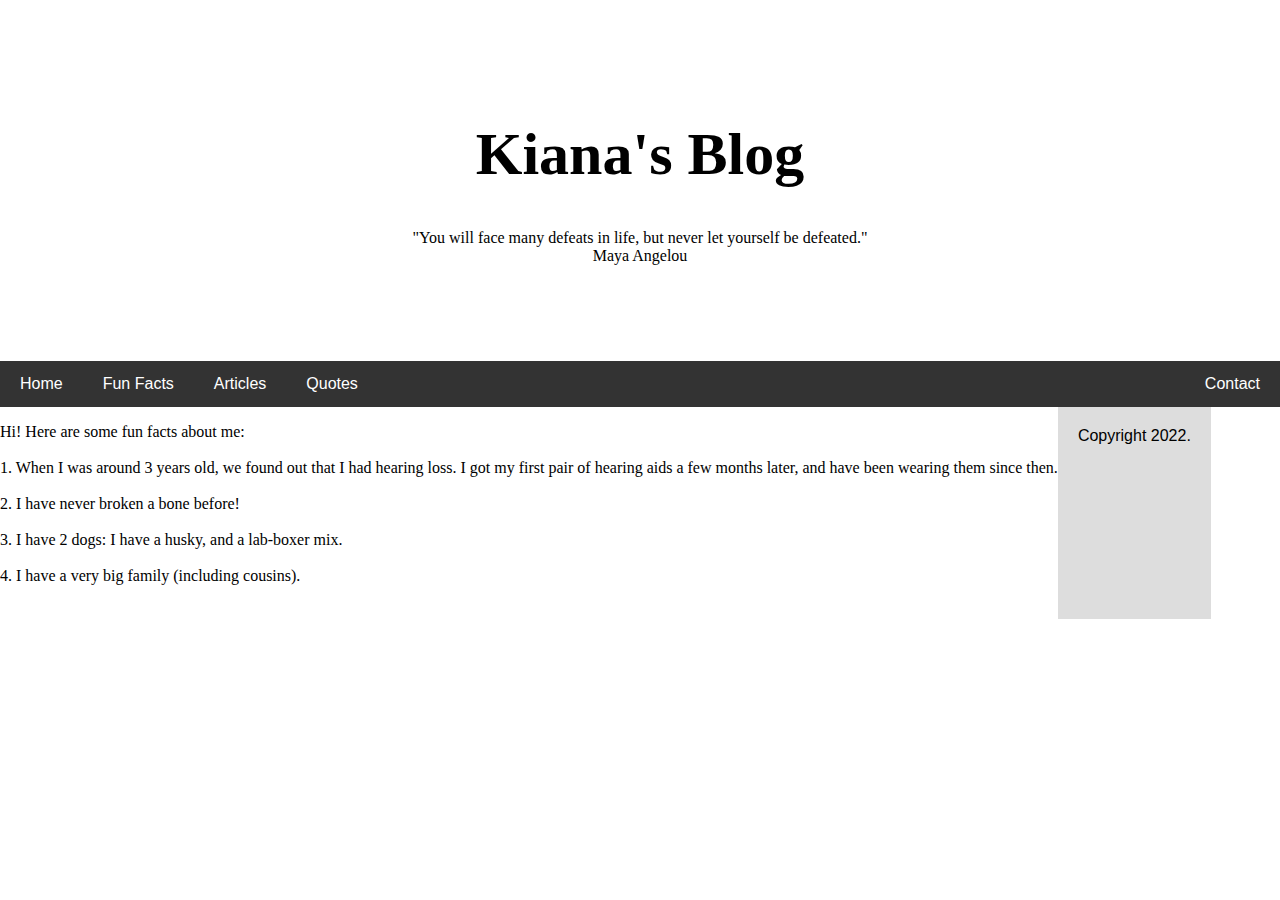
==== funfact.html @ e4e85576 "Update funfact.html" ====
<!DOCTYPE html>
<html lang="en">
  <head>
    <meta chartset="UTF-8">
    <meta name="viewport" content="width=device-width, initial-scale=1">
    <link rel="stylesheet" type="text/css" href="style.css">
  </head>

  <body>
     <div class="header">
    <h1>
    Kiana's Blog
    </h1>
    <p>
    "You will face many defeats in life, but never let  yourself be defeated." 
    <br>
    Maya Angelou
    </p>
     </div>
     
    <div class="navbar">
      <a href="index.html">Home</a>
      <a href="funfact.html">Fun Facts</a>
      <a href="#">Articles</a>
      <a href="#">Quotes</a>
      <a href="#" class="right">Contact</a>
    </div>
    
    <div class="row">
      <p>
      Hi! Here are some fun facts about me:
      <br>
      <br>
     1.  When I was around 3 years old, we found out that I had hearing loss. I got my first pair of hearing aids a few months later, and have been wearing them since then. 
     <br>
     <br>
     2. I have never broken a bone before! 
     <br>
     <br>
     3. I have 2 dogs: I have a husky, and a lab-boxer mix. 
     <br>
     <br>
     4. I have a very big family (including cousins). 
     <br>
     <br>
      </p>
     
     
     
     
    <div class="footer">
    Copyright 2022.
    </div>
    </div>
  </body>
</html>
---- style.css ----
*{
  box-sizing: border-box;
}

body{
  font-family: Arial, sans-serif; 
  margin: 0;
}
p {
  font-family: serif;
}

.header{
  padding: 80px;
  text-align: center;
  background-image: url("https://media.istockphoto.com/vectors/heart-pattern-vector-id638730224?k=20&m=638730224&s=612x612&w=0&h=1F6xGWRZttYzpH26gb0-pKiDFH_0Z6Jd3cgI5sBoFaA=");
}

.header h1{
  font-size: 60px;
  font-family: Brush Script MT;
}

.navbar{
  overflow: hidden;
  background-color:#333;
}
.navbar a {
  float: left;
  display: block;
  color:white;
  text-align: center;
  padding: 14px 20px;
  text-decoration: none;
}

.navbar a.right{
  float: right;
}

.navbar a:hover{
  background-color:#ddd;
  color: black;
}

.row {
  display: -ms-flexbox;
  display: flex;
  -ms-flex-wrap: wrap;
  flex-wrap: wrap;
}

.side{
  -ms-flex: 30%;
  flex:30%;
  background-color:#f1f1f1;
  padding:20px;
}

.main{
  -ms-flex:70%;
  flex: 70%;
  background-color: white;
  padding:20px;

}

.footer {
  padding:20px;
  text-align:center;
  background:#ddd;
}

@media screen and (max-width:700px){
  .row{
    flex-direction:column;
  }
}

@media screen and (max-width:400px){
  .navbar a{
    float:none;
    width:100%;
  }
}
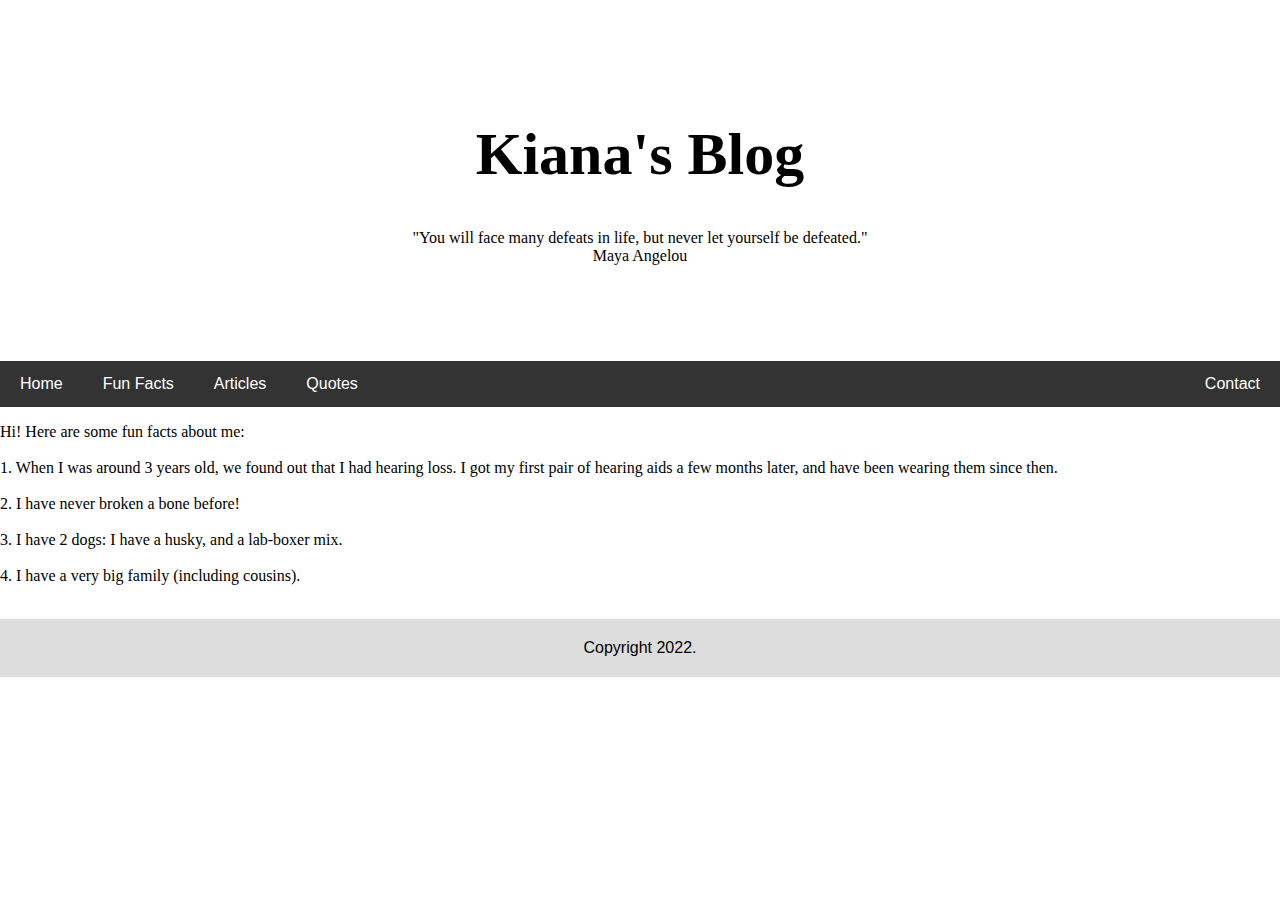
==== commit e31e6b5b: "Update funfact.html" ====
--- a/funfact.html
+++ b/funfact.html
@@ -48,9 +48,10 @@
      
      
      
+    
+    </div>
     <div class="footer">
     Copyright 2022.
     </div>
-    </div>
   </body>
 </html>
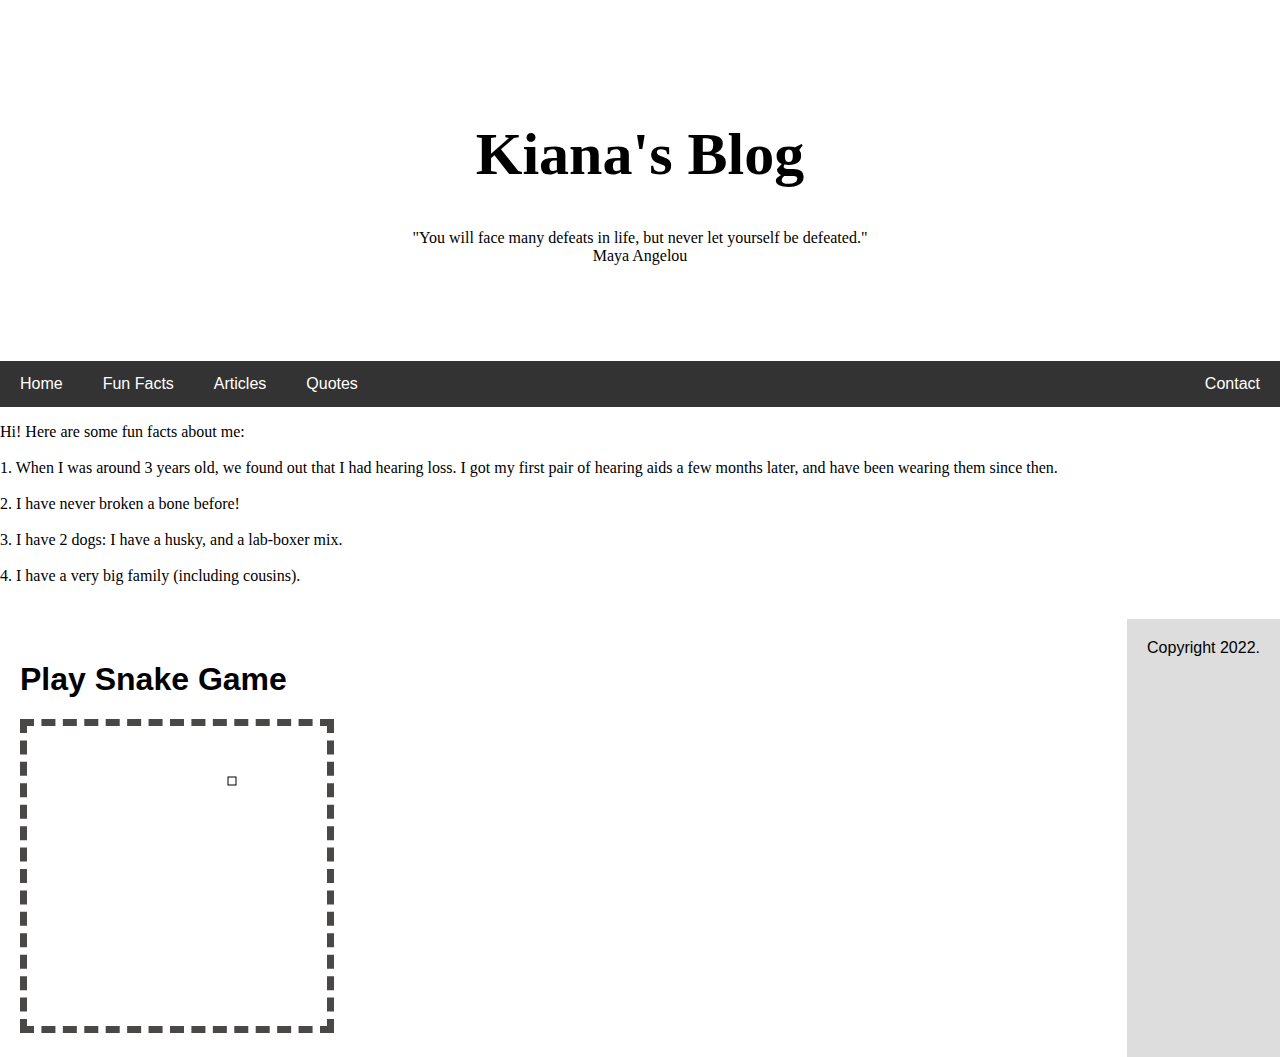
==== commit 23d1f7b5: "Update funfact.html" ====
--- a/funfact.html
+++ b/funfact.html
@@ -4,9 +4,113 @@
     <meta chartset="UTF-8">
     <meta name="viewport" content="width=device-width, initial-scale=1">
     <link rel="stylesheet" type="text/css" href="style.css">
+    <script type = "text/javascript">
+    
+    function play_game() {
+      var level = 160;
+      var rect_w = 45;
+      var rect_h = 30;
+      var inc_score = 50;
+      var snake_color = "#0520A5";
+      var ctx;
+      var tn = [];
+      var x_dir = [-1, 0, 1, 0];
+      var y_dir = [0, -1, 0, 1];
+      var queue = [];
+      var food = 1;
+      var map = [];
+      var MR = Math.random;
+      var X = 5 + (MR() * (rect_w - 10)) | 0;
+      var Y = 5 + (MR() * (rect_h - 10)) | 0;
+      var direction = MR() * 3 | 0;
+      var interval = 0;
+      var score = 0;
+      var sum = 0,
+        easy = 0;
+      var i, dir;
+
+      var c = document.getElementById('playArea');
+      ctx = c.getContext('2d');
+
+      for (i = 0; i < rect_w; i++) {
+        map[i] = [];
+      }
+
+      function random_snake() {
+        var x, y;
+        do {
+          x = MR() * rect_w | 0;
+          y = MR() * rect_h | 0;
+        }
+        while (map[x][y]);
+        map[x][y] = 1;
+        ctx.fillStyle = snake_color;
+        ctx.strokeRect(x * 10 + 1, y * 10 + 1, 8, 8);
+      }
+      // Default somewhere placement
+      random_snake();
+
+      function set_game_speed() {
+        if (easy) {
+          X = (X + rect_w) % rect_w;
+          Y = (Y + rect_h) % rect_h;
+        }
+        --inc_score;
+        if (tn.length) {
+          dir = tn.pop();
+          if ((dir % 2) !== (direction % 2)) {
+            direction = dir;
+          }
+        }
+        if ((easy || (0 <= X && 0 <= Y && X < rect_w && Y < rect_h)) && 2 !== map[X][Y]) {
+          if (1 === map[X][Y]) {
+            score += Math.max(5, inc_score);
+            inc_score = 50;
+            random_snake();
+            food++;
+          }
+
+          ctx.fillRect(X * 10, Y * 10, 9, 9);
+          map[X][Y] = 2;
+          queue.unshift([X, Y]);
+          X += x_dir[direction];
+          Y += y_dir[direction];
+          if (food < queue.length) {
+            dir = queue.pop()
+            map[dir[0]][dir[1]] = 0;
+            ctx.clearRect(dir[0] * 10, dir[1] * 10, 10, 10);
+          }
+        } else if (!tn.length) {
+          var show_score = document.getElementById("show");
+          show_score.innerHTML = "You lose!<br /> <u>Your Score:</u> <b>" + score + "</b><br><br> Want to try again?<br><br><input type='button' value='Play Again' onclick='window.location.reload();' />";
+          document.getElementById("playArea").style.display = 'none';
+          window.clearInterval(interval);
+        }
+      }
+      interval = window.setInterval(set_game_speed, level);
+      document.onkeydown = function(e) {
+        var code = e.keyCode - 37;
+        if (0 <= code && code < 4 && code !== tn[0]) {
+          tn.unshift(code);
+        } else if (-5 == code) {
+          if (interval) {
+            window.clearInterval(interval);
+            interval = 0;
+          } else {
+            interval = window.setInterval(set_game_speed, 60);
+          }
+        } else {
+          dir = sum + code;
+          if (dir == 44 || dir == 94 || dir == 126 || dir == 171) {
+            sum += code
+          } else if (dir === 218) easy = 1;
+        }
+      }
+    }
+    </script>
   </head>
 
-  <body>
+  <body onload ="play_game()">
      <div class="header">
     <h1>
     Kiana's Blog
@@ -44,6 +148,14 @@
      <br>
      <br>
       </p>
+      
+       <div class="main">
+      <h1>
+      Play Snake Game
+      </h1>
+      <div id="show">
+      </div>
+      <canvas id = "playArea" with="450" height="300">Sorry, your browser doesn't support HTML5. Try using Chrome or Firefox </canvas>
      
      
      
--- a/style.css
+++ b/style.css
@@ -43,6 +43,10 @@
   color: black;
 }
 
+canvas{
+  border:7px dashed #4A4747
+}
+
 .row {
   display: -ms-flexbox;
   display: flex;
@@ -83,4 +87,4 @@
     width:100%;
   }
 }
-       +       
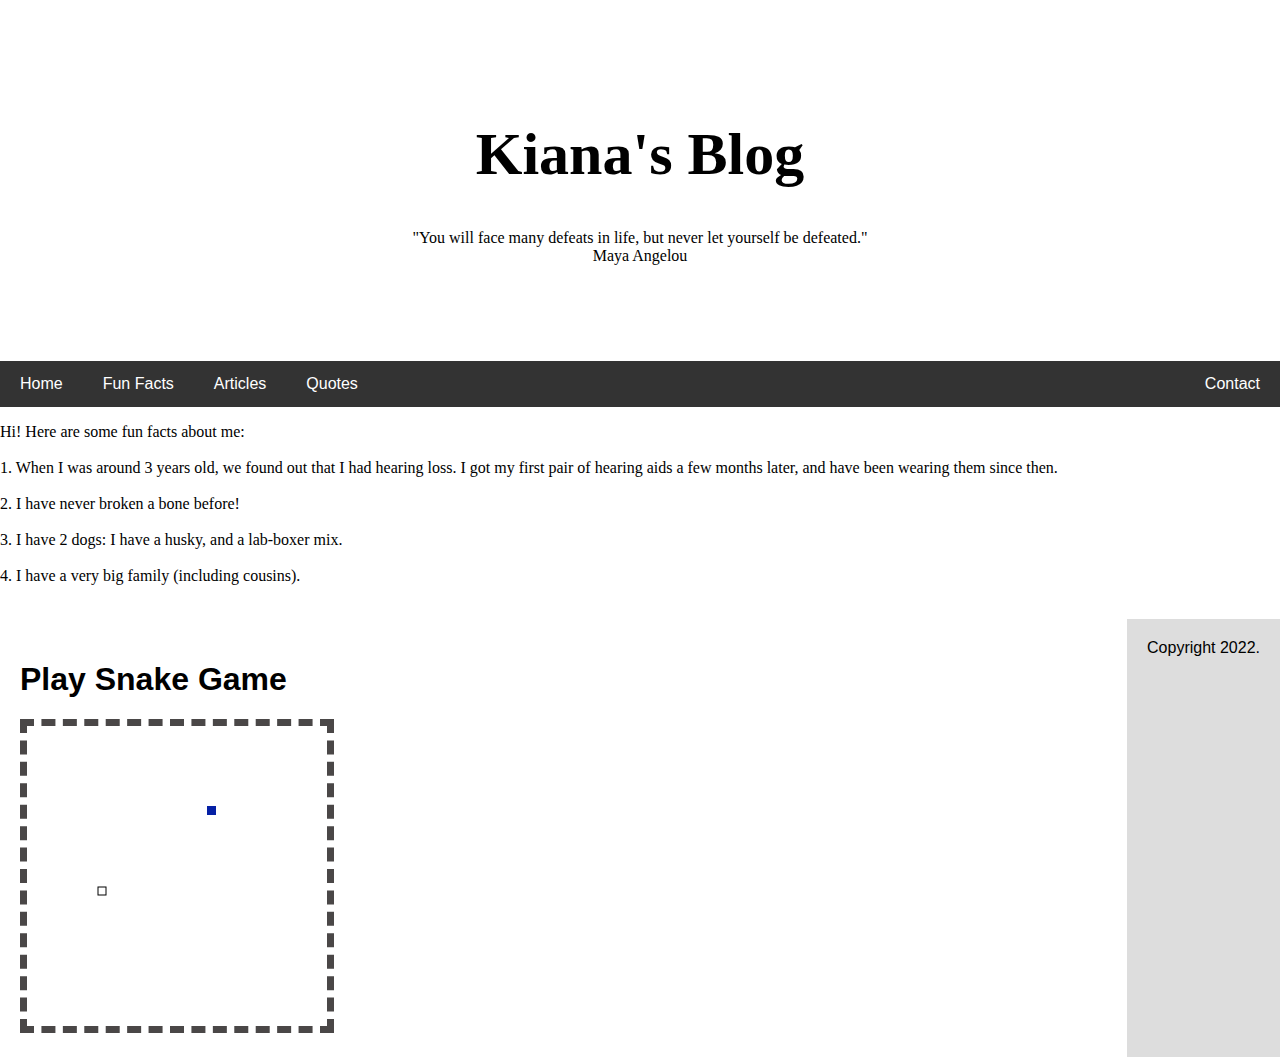
==== commit 81889141: "Update funfact.html" ====
--- a/funfact.html
+++ b/funfact.html
@@ -4,110 +4,128 @@
     <meta chartset="UTF-8">
     <meta name="viewport" content="width=device-width, initial-scale=1">
     <link rel="stylesheet" type="text/css" href="style.css">
-    <script type = "text/javascript">
-    
-    function play_game() {
-      var level = 160;
-      var rect_w = 45;
-      var rect_h = 30;
-      var inc_score = 50;
-      var snake_color = "#0520A5";
-      var ctx;
-      var tn = [];
-      var x_dir = [-1, 0, 1, 0];
-      var y_dir = [0, -1, 0, 1];
-      var queue = [];
-      var food = 1;
-      var map = [];
-      var MR = Math.random;
-      var X = 5 + (MR() * (rect_w - 10)) | 0;
-      var Y = 5 + (MR() * (rect_h - 10)) | 0;
-      var direction = MR() * 3 | 0;
-      var interval = 0;
-      var score = 0;
-      var sum = 0,
-        easy = 0;
-      var i, dir;
+    <script type="text/javascript">
+function play_game()
+{
+var level = 160; 
+var rect_w = 45; 
+var rect_h = 30; 
+var inc_score = 50;
+var snake_color = "#0520A5"; 
+var ctx; 
+var tn = []; 
+var x_dir = [-1, 0, 1, 0]; 
+var y_dir = [0, -1, 0, 1]; 
+var queue = [];
+var food = 1;
+var map = [];
+var MR = Math.random;
+var X = 5 + (MR() * (rect_w - 10))|0; 
+var Y = 5 + (MR() * (rect_h - 10))|0; 
+var direction = MR() * 3 | 0;
+var interval = 0;
+var score = 0;
+var sum = 0, easy = 0;
+var i, dir;
 
-      var c = document.getElementById('playArea');
-      ctx = c.getContext('2d');
+var c = document.getElementById('playArea');
+ctx = c.getContext('2d');
 
-      for (i = 0; i < rect_w; i++) {
-        map[i] = [];
-      }
+for (i = 0; i < rect_w; i++)
+{
+map[i] = [];
+}
 
-      function random_snake() {
-        var x, y;
-        do {
-          x = MR() * rect_w | 0;
-          y = MR() * rect_h | 0;
-        }
-        while (map[x][y]);
-        map[x][y] = 1;
-        ctx.fillStyle = snake_color;
-        ctx.strokeRect(x * 10 + 1, y * 10 + 1, 8, 8);
-      }
-      // Default somewhere placement
-      random_snake();
+function random_snake()
+{
+var x, y;
+do
+{
+x = MR() * rect_w|0;
+y = MR() * rect_h|0;
+}
+while (map[x][y]);
+map[x][y] = 1;
+ctx.fillStyle = snake_color;
+ctx.strokeRect(x * 10+1, y * 10+1, 8, 8);
+}
 
-      function set_game_speed() {
-        if (easy) {
-          X = (X + rect_w) % rect_w;
-          Y = (Y + rect_h) % rect_h;
-        }
-        --inc_score;
-        if (tn.length) {
-          dir = tn.pop();
-          if ((dir % 2) !== (direction % 2)) {
-            direction = dir;
-          }
-        }
-        if ((easy || (0 <= X && 0 <= Y && X < rect_w && Y < rect_h)) && 2 !== map[X][Y]) {
-          if (1 === map[X][Y]) {
-            score += Math.max(5, inc_score);
-            inc_score = 50;
-            random_snake();
-            food++;
-          }
+random_snake();
+function set_game_speed()
+{
+if (easy)
+{
+X = (X+rect_w)%rect_w;
+Y = (Y+rect_h)%rect_h;
+}
+--inc_score;
+if (tn.length)
+{
+dir = tn.pop();
+if ((dir % 2) !== (direction % 2))
+{
+direction = dir;
+}
+}
+if ((easy || (0 <= X && 0 <= Y && X < rect_w && Y < rect_h)) && 2 !== map[X][Y])
+{
+if (1 === map[X][Y])
+{
+score+= Math.max(5, inc_score);
+inc_score = 50;
+random_snake();
+food++;
+}
 
-          ctx.fillRect(X * 10, Y * 10, 9, 9);
-          map[X][Y] = 2;
-          queue.unshift([X, Y]);
-          X += x_dir[direction];
-          Y += y_dir[direction];
-          if (food < queue.length) {
-            dir = queue.pop()
-            map[dir[0]][dir[1]] = 0;
-            ctx.clearRect(dir[0] * 10, dir[1] * 10, 10, 10);
-          }
-        } else if (!tn.length) {
-          var show_score = document.getElementById("show");
-          show_score.innerHTML = "You lose!<br /> <u>Your Score:</u> <b>" + score + "</b><br><br> Want to try again?<br><br><input type='button' value='Play Again' onclick='window.location.reload();' />";
-          document.getElementById("playArea").style.display = 'none';
-          window.clearInterval(interval);
-        }
-      }
-      interval = window.setInterval(set_game_speed, level);
-      document.onkeydown = function(e) {
-        var code = e.keyCode - 37;
-        if (0 <= code && code < 4 && code !== tn[0]) {
-          tn.unshift(code);
-        } else if (-5 == code) {
-          if (interval) {
-            window.clearInterval(interval);
-            interval = 0;
-          } else {
-            interval = window.setInterval(set_game_speed, 60);
-          }
-        } else {
-          dir = sum + code;
-          if (dir == 44 || dir == 94 || dir == 126 || dir == 171) {
-            sum += code
-          } else if (dir === 218) easy = 1;
-        }
-      }
-    }
-    </script>
+ctx.fillRect(X * 10, Y * 10, 9, 9);
+map[X][Y] = 2;
+queue.unshift([X, Y]);
+X+= x_dir[direction];
+Y+= y_dir[direction];
+if (food < queue.length)
+{
+dir = queue.pop()
+map[dir[0]][dir[1]] = 0;
+ctx.clearRect(dir[0] * 10, dir[1] * 10, 10, 10);
+}
+}
+else if (!tn.length)
+{
+var show_score = document.getElementById("show");
+show_score.innerHTML = "You lose!<br /> <u>Your Score:</u> <b>"+score+"</b><br><br> Want to try again?<br><br><input type='button' value='Play Again' onclick='window.location.reload();' />";
+document.getElementById("playArea").style.display = 'none';
+window.clearInterval(interval);
+}
+}
+interval = window.setInterval(set_game_speed, level);
+document.onkeydown = function(e) {
+var code = e.keyCode - 37;
+if (0 <= code && code < 4 && code !== tn[0])
+{
+tn.unshift(code);
+}
+else if (-5 == code)
+{
+if (interval)
+{
+window.clearInterval(interval);
+interval = 0;
+}
+else
+{
+interval = window.setInterval(set_game_speed, 60);
+}
+}
+else
+{
+dir = sum + code;
+if (dir == 44||dir==94||dir==126||dir==171) {
+sum+= code
+} else if (dir === 218) easy = 1;
+}
+}
+}
+</script>
   </head>
 
   <body onload ="play_game()">
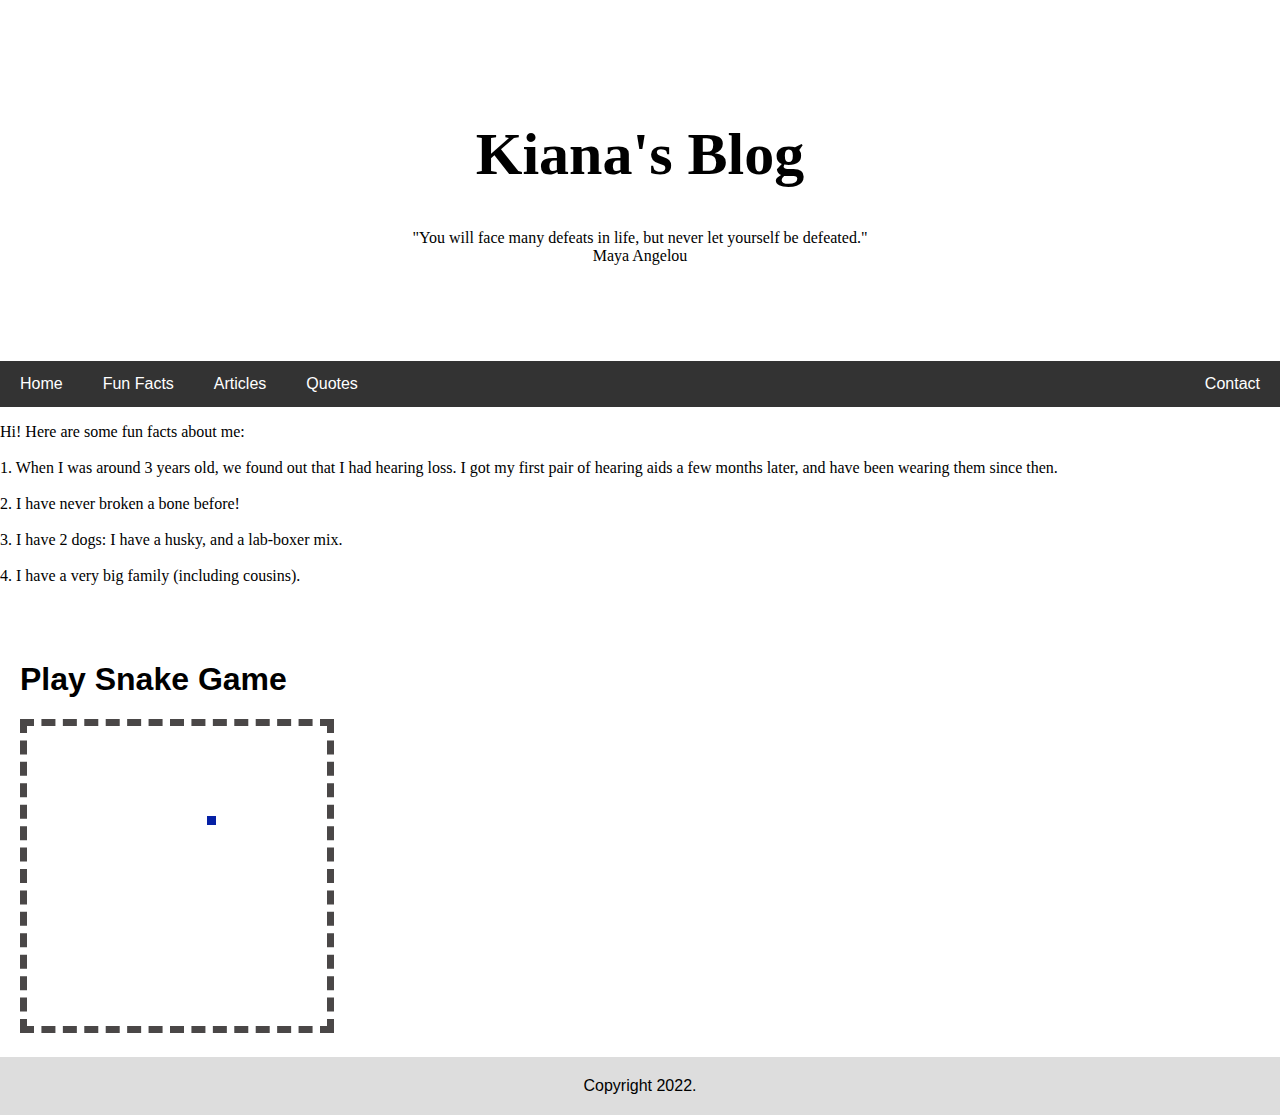
==== commit 60993d85: "Update funfact.html" ====
--- a/funfact.html
+++ b/funfact.html
@@ -178,7 +178,7 @@
      
      
      
-    
+      </div>
     </div>
     <div class="footer">
     Copyright 2022.
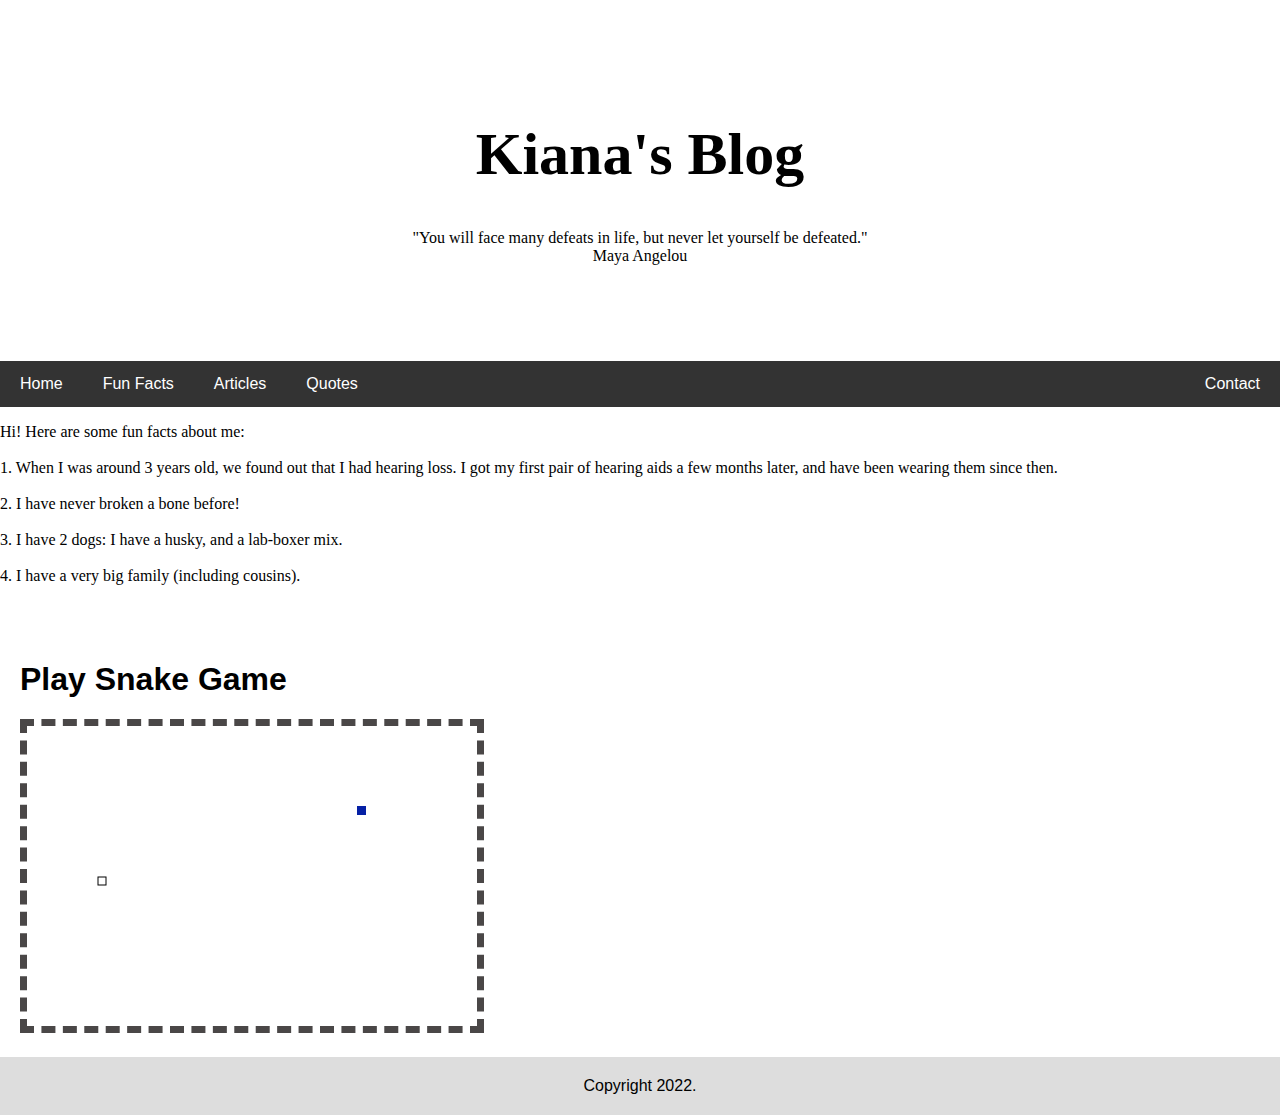
==== commit 17277af2: "Update funfact.html" ====
--- a/funfact.html
+++ b/funfact.html
@@ -173,7 +173,7 @@
       </h1>
       <div id="show">
       </div>
-      <canvas id = "playArea" with="450" height="300">Sorry, your browser doesn't support HTML5. Try using Chrome or Firefox </canvas>
+      <canvas id = "playArea" width="450" height="300">Sorry, your browser doesn't support HTML5. Try using Chrome or Firefox </canvas>
      
      
      
